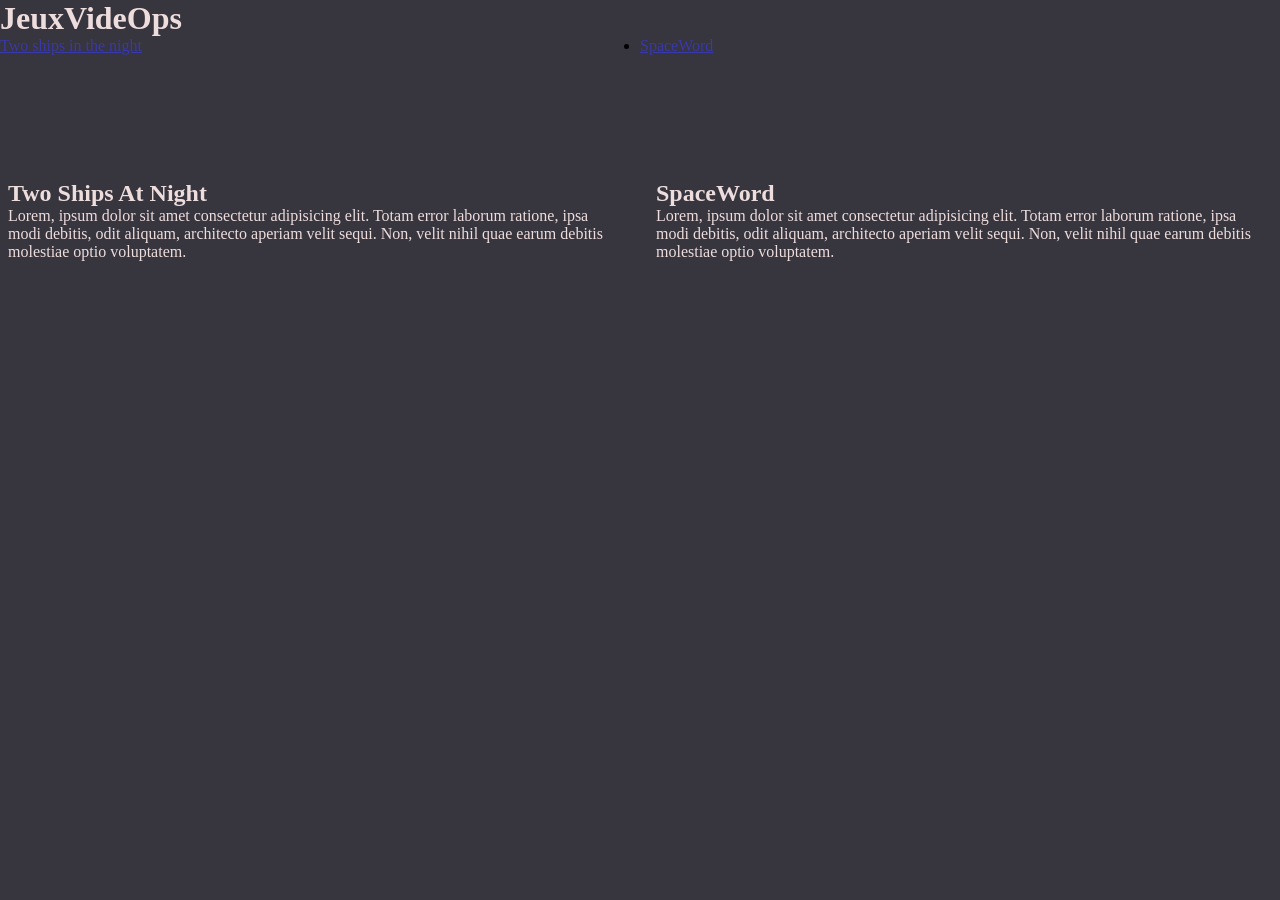
==== index.html @ 5c4e3cf8 "[Fixed]Index.html path to be compatible with github page" ====
<!DOCTYPE html>
<html lang="en">
<head>
    <meta charset="UTF-8">
    <meta name="viewport" content="width=device-width, initial-scale=1.0">
    <link rel="stylesheet" href="./front/style/main.css">
    <title>JeuxVideOps</title>
</head>
<body>
    <header>
        <h1>
            JeuxVideOps
        </h1>
        <ul>
            <li><a href="https://maxime-meteye.github.io/js13k-2021/">Two ships in the night</a></li>
            <li><a href="">SpaceWord</a></li>
        </ul>
    </header>
    <main>
        <section>
            <article>
                <h2>Two Ships At Night</h2>
                <div>
                    Lorem, ipsum dolor sit amet consectetur adipisicing elit. Totam error laborum ratione, ipsa modi debitis, odit aliquam, architecto aperiam velit sequi. Non, velit nihil quae earum debitis molestiae optio voluptatem.
                </div>
            </article>
            <article>
                <h2>SpaceWord</h2>
                <div>
                    Lorem, ipsum dolor sit amet consectetur adipisicing elit. Totam error laborum ratione, ipsa modi debitis, odit aliquam, architecto aperiam velit sequi. Non, velit nihil quae earum debitis molestiae optio voluptatem.
                </div>
            </article>
        </section>
    </main>
</body>
</html>
---- front/style/main.css ----
*{
    width: 100%;
    box-sizing: border-box;
    margin: 0;
    padding: 0;
}
p,h1,h2,h3,h4,h5,h6,span,div{
    color: #edd;
}
a{
    color: rgb(57, 57, 169);
}
body{
    background-color: rgb(55, 53, 61);
    display: flex;
    flex-direction: column;
}


main{
    padding-inline: 0.5em;
}

header{
    display: flex;
    flex-direction: column;
    min-height: 20vh;
}

header ul{
    display: flex;
    flex-direction: row;
    flex: 1;
}


section{
    display: flex;
    flex-direction: row;
    gap: 2em;
}

iframe{
    min-width: 300px;
    max-width: 2000px;
    min-height: 300px;
    height: 50vh;
    max-height: 1500px;
}
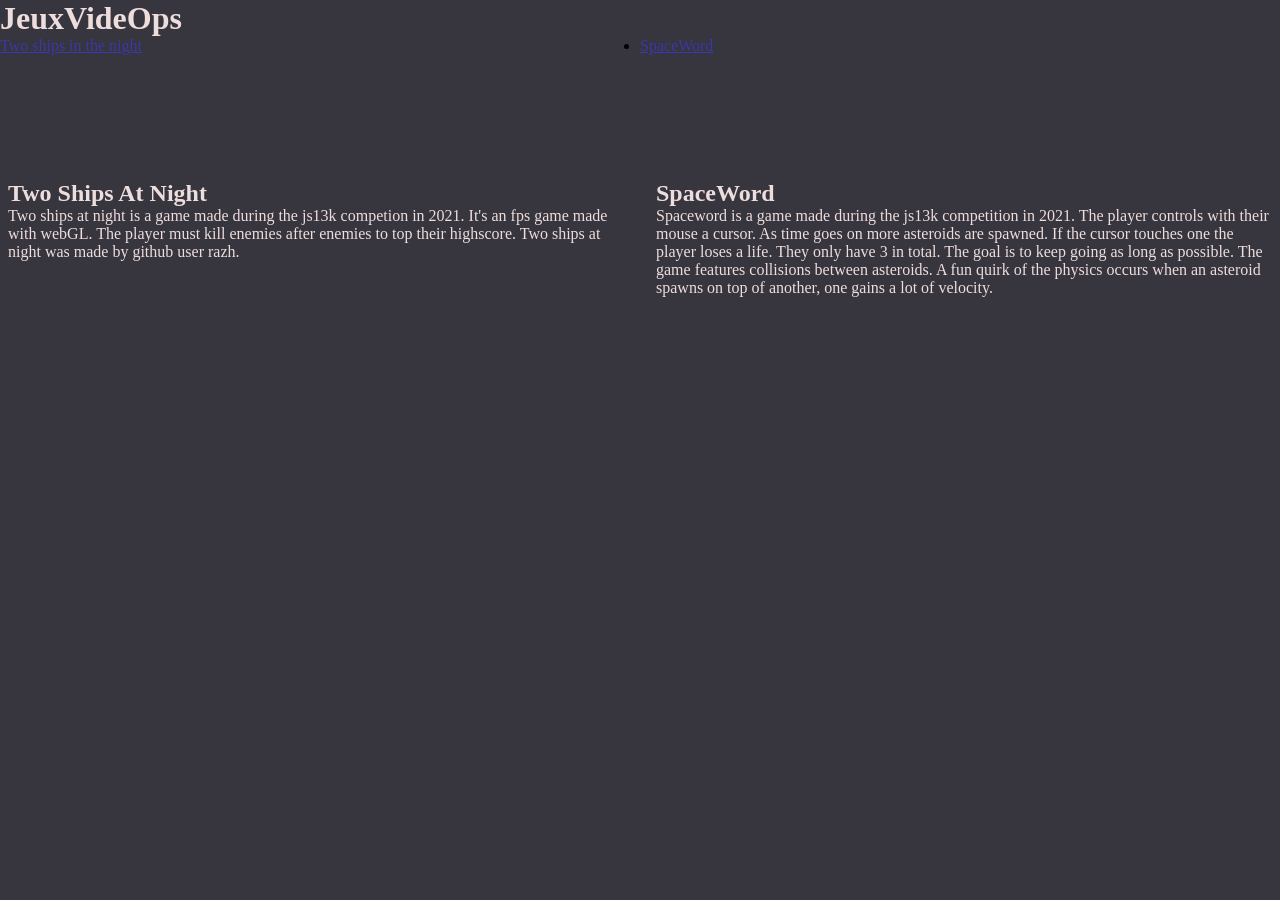
==== commit 9f7e5411: "[Added] games description at index.html" ====
--- a/index.html
+++ b/index.html
@@ -21,13 +21,20 @@
             <article>
                 <h2>Two Ships At Night</h2>
                 <div>
-                    Lorem, ipsum dolor sit amet consectetur adipisicing elit. Totam error laborum ratione, ipsa modi debitis, odit aliquam, architecto aperiam velit sequi. Non, velit nihil quae earum debitis molestiae optio voluptatem.
+                    Two ships at night is a game made during the js13k competion in 2021.
+                    It's an fps game made with webGL. The player must kill enemies after enemies to top their highscore.
+                    Two ships at night was made by github user razh.
                 </div>
             </article>
             <article>
                 <h2>SpaceWord</h2>
                 <div>
-                    Lorem, ipsum dolor sit amet consectetur adipisicing elit. Totam error laborum ratione, ipsa modi debitis, odit aliquam, architecto aperiam velit sequi. Non, velit nihil quae earum debitis molestiae optio voluptatem.
+                    Spaceword is a game made during the js13k competition in 2021.
+                    The player controls with their mouse a cursor. As time goes on more asteroids are spawned.
+                    If the cursor touches one the player loses a life. They only have 3 in total.
+                    The goal is to keep going as long as possible.
+                    The game features collisions between asteroids.
+                    A fun quirk of the physics occurs when an asteroid spawns on top of another, one gains a lot of velocity.
                 </div>
             </article>
         </section>
